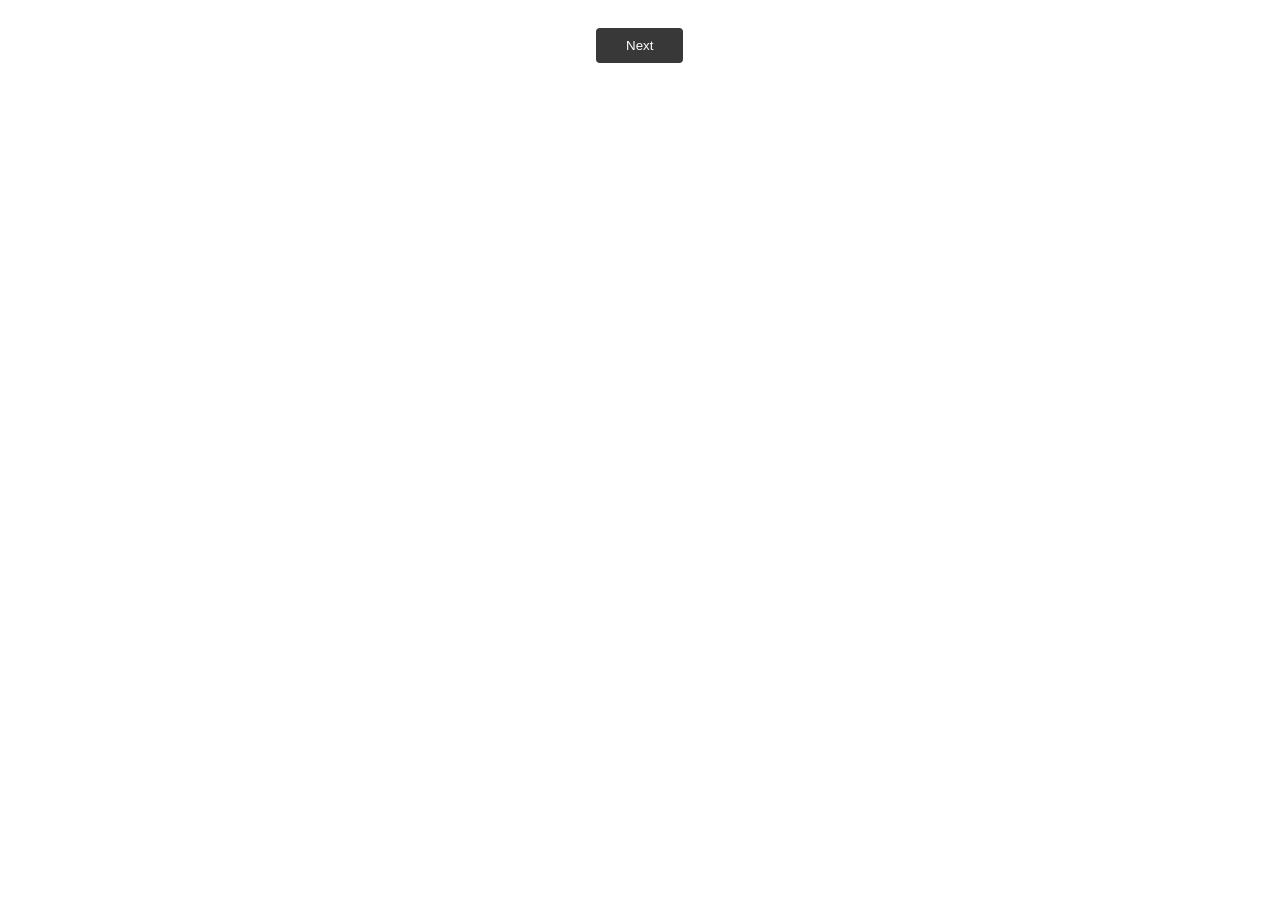
==== index.html @ e0796837 "Renamed home.html to index.html" ====
<!DOCTYPE html>
<html lang="en">
  <head>
    <meta charset="UTF-8" />
    <meta http-equiv="X-UA-Compatible" content="IE=edge" />
    <meta name="viewport" content="width=device-width, initial-scale=1.0" />
    <title>1984 Scrapbook - Page 1</title>
    <link href="/css/styles.css" rel="stylesheet" />
    <link rel="preconnect" href="https://fonts.googleapis.com" />
    <link rel="preconnect" href="https://fonts.gstatic.com" crossorigin />
    <link
      href="https://fonts.googleapis.com/css2?family=Amatic+SC:wght@400;700&family=Roboto:wght@400;500;700&display=swap"
      rel="stylesheet"
    />
  </head>
  <body>
    <div id="outer-div">
      <!-- <div id="page-1">
        <img src="assets/page1.jpeg" width="450" height="450" />
      </div>

      <div id="page-2">
        <div id="inner-div-2">
          <p id="down-w-bb">
            Down with Big Brother Down with Big Brother Down with Big Brother
            Down with Big Brother
          </p>
        </div>
      </div>

      <div id="page-3">
        <div id="inner-div-3">
          <img id="london-1984" src="assets/London, 1984.jpeg" />
          <p id="london-text">London, 1984</p>
        </div>
      </div>

      <div id="page-4">
        <div id="page-4-top">
          <p>Why is she there... WHY??</p>
        </div>
        <div id="inner-div-4">
          <img id="julia" src="assets/julia.jpeg" />
        </div>
        <div id="page-4-bottom">
          <p>She must be a SPY!!</p>
        </div>
      </div>

      <div id="page-5">
        <div id="inner-div-5">
          <img id="flag" src="assets/flag.jpeg" />
        </div>
      </div>

      <div id="page-6">
        <div id="inner-div-6">
          <img id="torture-room" src="assets/torture-room.jpeg" />
          <p id="betrayal-text">"Betrayal is when we stop loving each other"</p>
        </div>
      </div>

      <div id="page-7">
        <div id="inner-div-7-img">
          <img id="torture-room" src="assets/Room 101.jpeg" />
        </div>
        <div id="inner-div-7-txt">
          <p>
            The room of your worst fears, room 101... <br />
            I still have a faint memory of this place..."
          </p>
        </div>
      </div>

      <div id="page-8">
        <img src="assets/2+2=5.jpeg" />
      </div>

      <div id="page-9">
        <img src="assets/calendar.jpeg" />
      </div>

      <div id="page-10"></div> -->
    </div>

    <button id="next-btn">Next</button>

    <script src="script.js"></script>
  </body>
</html>
---- css/styles.css ----
#outer-div {
  display: flex;
  flex-direction: row;
  justify-content: center;
}

/* Page 1 */

#page-1 {
  background-color: rgba(0, 0, 0, 0.9);
  width: 540px;
  height: 600px;
  display: flex;
  flex-direction: row;
  justify-content: center;
  align-items: center;
  margin-right: 10px;
}

/* Page 2 */

#page-2 {
  background-color: rgba(0, 0, 0, 0.9);
  width: 540px;
  height: 600px;
  display: flex;
  flex-direction: row;
  justify-content: center;
  align-items: center;
  margin-right: 10px;
}

#inner-div-2 {
  background-color: white;
  width: 500px;
}

#down-w-bb {
  font-size: 59px;
  font-family: "Amatic SC", cursive;
  padding-left: 10px;
}

/* Page 3 */

#page-3 {
  background-color: rgba(0, 0, 0, 0.9);
  width: 540px;
  height: 600px;
  display: flex;
  flex-direction: row;
  justify-content: center;
  align-items: center;
  margin-right: 10px;
}

#inner-div-3 {
  background-color: white;
  width: 440px;
  display: flex;
  flex-direction: column;
  justify-content: center;
  align-items: center;
}

#london-1984 {
  width: 350px;
  margin-top: 10px;
}

#london-text {
  font-family: "Amatic SC", cursive;
  font-size: 48px;
  margin-top: 10px;
  margin-bottom: 10px;
}

/* Page 4 */

#page-4 {
  background-color: rgba(0, 0, 0, 0.9);
  width: 540px;
  height: 600px;
  display: flex;
  flex-direction: column;
  justify-content: center;
  align-items: center;
  margin-right: 10px;
}

#page-4-top {
  background-color: white;
  font-family: "Amatic SC", cursive;
  font-size: 36px;
  padding: 16px 30px;
}

#page-4-top p {
  margin: 0;
}

#inner-div-4 {
  background-color: white;
  width: 380px;
  display: flex;
  flex-direction: column;
  justify-content: center;
  align-items: center;
}

#julia {
  width: 350px;
  margin-top: 10px;
  margin-bottom: 10px;
}

#page-4-bottom {
  background-color: white;
  font-family: "Amatic SC", cursive;
  font-size: 36px;
  padding: 10px 20px;
  margin-top: 20px;
}

#page-4-bottom p {
  margin: 0;
}

/* Page 5 */

#page-5 {
  background-color: rgba(0, 0, 0, 0.9);
  width: 540px;
  height: 600px;
  display: flex;
  flex-direction: column;
  justify-content: center;
  align-items: center;
  margin-right: 10px;
}

#inner-div-5 {
  background-color: white;
  width: 375px;
  height: 590px;
  display: flex;
  flex-direction: column;
  justify-content: center;
  align-items: center;
}

#flag {
  height: 350px;
  margin-top: 10px;
  margin-bottom: 10px;
  transform: rotate(90deg);
}

/* Page 6 */

#page-6 {
  background-color: rgba(0, 0, 0, 0.9);
  width: 540px;
  height: 600px;
  display: flex;
  flex-direction: column;
  justify-content: center;
  align-items: center;
  margin-right: 10px;
}

#inner-div-6 {
  background-color: white;
  width: 350px;
  display: flex;
  flex-direction: column;
  justify-content: center;
  align-items: center;
  margin-left: 100px;
}

#torture-room {
  width: 325px;
  margin-top: 10px;
  margin-bottom: 10px;
}

#betrayal-text {
  font-family: "Amatic SC", cursive;
  font-size: 42px;
  margin-top: 0px;
  margin-bottom: 16px;
  text-align: center;
}

/* Page 7 */

#page-7 {
  background-color: rgba(0, 0, 0, 0.9);
  width: 540px;
  height: 600px;
  display: flex;
  flex-direction: column;
  justify-content: center;
  align-items: center;
  margin-right: 10px;
}

#inner-div-7-img {
  background-color: white;
  width: 350px;
  display: flex;
  flex-direction: column;
  justify-content: center;
  align-items: center;
  margin-left: 30px;
}

#inner-div-7-txt {
  background-color: white;
  width: 350px;
  display: flex;
  flex-direction: column;
  justify-content: center;
  align-items: center;
  margin-left: 16px;
  margin-top: 0px;
  transform: rotate(-1deg);
}

#inner-div-7-txt p {
  font-family: "Amatic SC", cursive;
  font-size: 32px;
  margin-top: 0px;
  margin-bottom: 16px;
  padding-left: 10px;
}

/* Page 8 */

#page-8 {
  background-color: rgba(0, 0, 0, 0.9);
  width: 540px;
  height: 600px;
  display: flex;
  flex-direction: column;
  justify-content: center;
  align-items: center;
  margin-right: 10px;
}

#page-8 img {
  height: 310px;
  margin-top: 10px;
  margin-bottom: 10px;
  transform: rotate(-90deg);
  margin-left: 100px;
}

/* Page 9 */

#page-9 {
  background-color: rgba(0, 0, 0, 0.9);
  width: 540px;
  height: 600px;
  display: flex;
  flex-direction: column;
  justify-content: center;
  align-items: center;
  margin-right: 10px;
}

#page-9 img {
  height: 420px;
  margin-top: 10px;
  margin-bottom: 10px;
  transform: rotate(-90deg);
}

/* Page 10 */

#page-10 {
  background-color: rgba(0, 0, 0, 0.9);
  width: 540px;
  height: 600px;
  display: flex;
  flex-direction: column;
  justify-content: center;
  align-items: center;
  margin-right: 10px;
}

#next-btn {
  padding: 10px 30px;
  background-color: #383838;
  color: #fff;
  border: none;
  outline: none;
  cursor: pointer;
  text-transform: capitalize;
  margin-left: calc(50% - 44px);
  margin-top: 20px;
  border-radius: 4px;
}
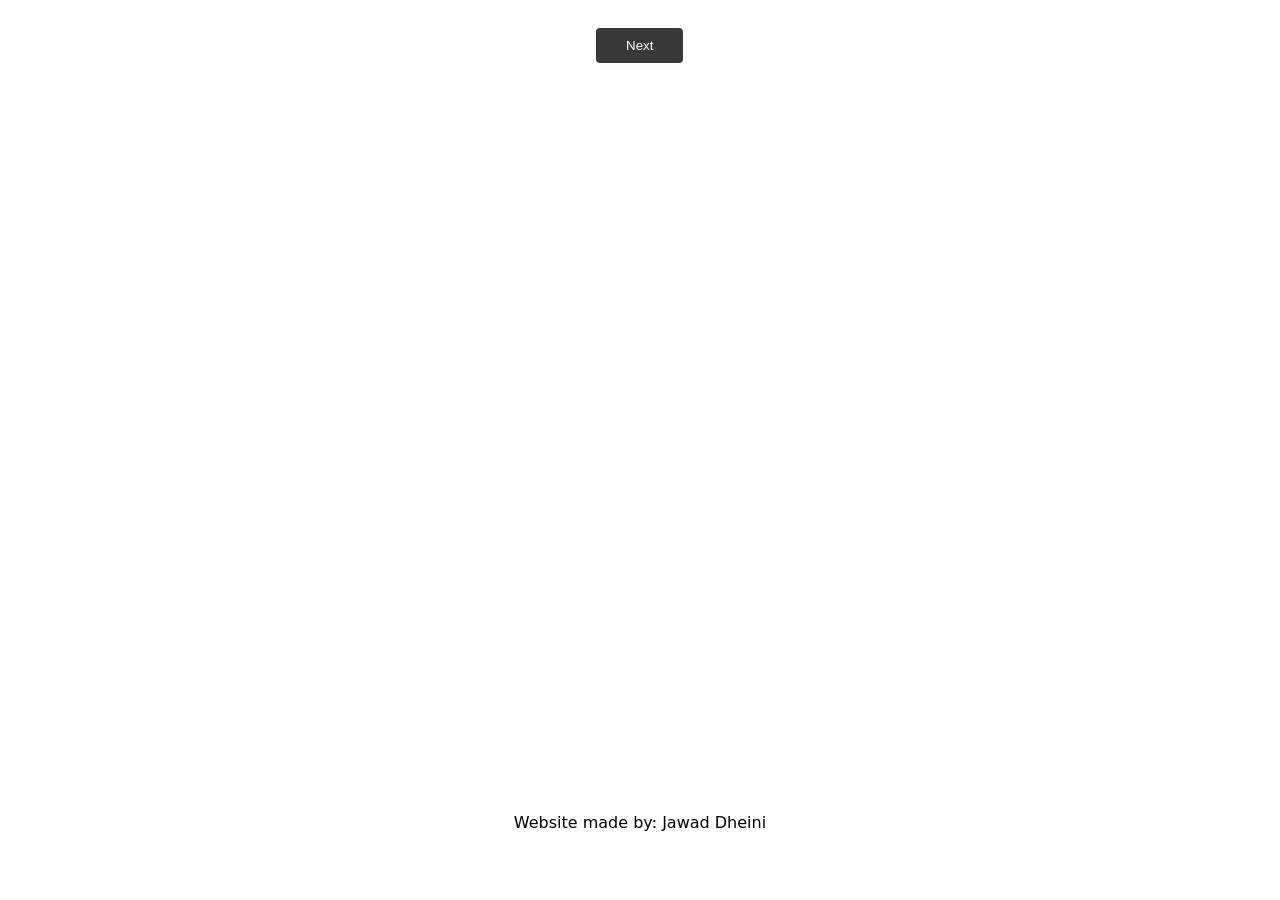
==== commit 72f87974: "commit" ====
--- a/index.html
+++ b/index.html
@@ -4,7 +4,7 @@
     <meta charset="UTF-8" />
     <meta http-equiv="X-UA-Compatible" content="IE=edge" />
     <meta name="viewport" content="width=device-width, initial-scale=1.0" />
-    <title>1984 Scrapbook - Page 1</title>
+    <title>1984 Scrapbook</title>
     <link href="/css/styles.css" rel="stylesheet" />
     <link rel="preconnect" href="https://fonts.googleapis.com" />
     <link rel="preconnect" href="https://fonts.gstatic.com" crossorigin />
@@ -85,6 +85,18 @@
 
     <button id="next-btn">Next</button>
 
+    <p
+      style="
+        font-family: system-ui, -apple-system, BlinkMacSystemFont, 'Segoe UI',
+          Roboto, Oxygen, Ubuntu, Cantarell, 'Open Sans', 'Helvetica Neue',
+          sans-serif;
+        text-align: center;
+        margin-top: 750px;
+      "
+    >
+      Website made by: Jawad Dheini
+    </p>
+
     <script src="script.js"></script>
   </body>
 </html>
